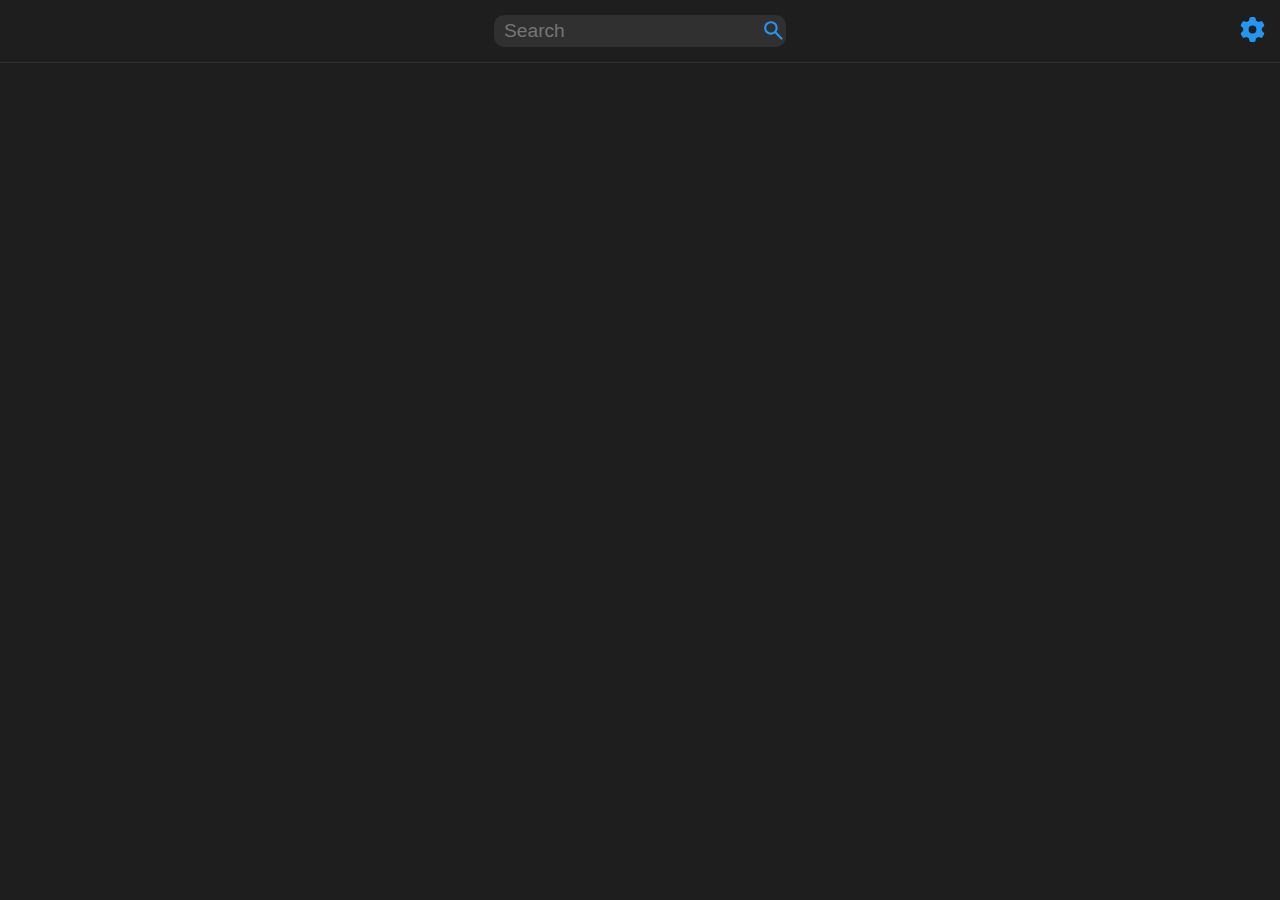
==== extension/page/index.html @ 586acdbd "New file structure" ====
<!DOCTYPE html>
<html>
<head>
    <title>Manga Manager</title>
    <!-- Metadata -->
    <meta charset="utf-8"/>
    <meta name="viewport" content="width=device-width, initial-scale=1"/>
    <meta name="description" content="To manage your manga read."/>
    <meta name="author" content="PonyLucky"/>
    <meta name="language" content="English"/>
    <meta name="generator" content="Visual Studio Code"/>
    <!-- Icons -->
    <link rel="icon" href="../img/icon_96.png"/>
    <!-- CSS -->
    <link rel="stylesheet" href="styles/main.css"/>
    <link rel="stylesheet" href="styles/utils.css"/>
    <link rel="stylesheet" href="styles/buttons.css"/>
    <link rel="stylesheet" href="styles/manga-list.css"/>
    <link rel="stylesheet" href="styles/manga-info.css"/>
    <link rel="stylesheet" href="styles/chapters-list.css"/>
    <link rel="stylesheet" href="styles/settings.css"/>
</head>
<body>
    <div class="buttons">
        <!-- Left -->
        <div>
            <button id="back-button" class="hide b-icon" title="Back">
                <img src="icons/arrow-left.svg" alt="Back"/>
            </button>
        </div>
        <!-- Center -->
        <div>
            <!-- Search bar -->
            <div id="search-bar">
                <input id="search-input" type="text" placeholder="Search"/>
                <button id="search-button" class="b-icon" title="Search">
                    <img src="icons/search.svg" alt="Search"/>
                </button>
            </div>
        </div>
        <!-- Right -->
        <div>
            <button id="settings-button" class="b-icon" title="Settings">
                <img src="icons/gear.svg" alt="Settings"/>
            </button>
        </div>
    </div>
    <div id="manga-list" class="main"></div>
    <div id="manga-info" class="main hide">
        <div class="manga-info-header">
            <img id="manga-info-image" src=""/>
            <div>
                <h1 id="manga-info-title"></h1>
                <h2 id="manga-info-author"></h2>
                <p id="manga-info-status"></p>
                <button id="manga-info-read">Continue</button>
                <span id="manga-info-current"></span>
            </div>
        </div>
        <div class="manga-info-details">
            <h3>Details</h3>
            <div>
                <div class="manga-info-details-genres">
                    <h4>Genres</h4>
                    <div id="manga-info-details-genres"></div>
                </div>
                <div class="manga-info-details-chapters">
                    <h4>Chapters read</h4>
                    <div id="manga-info-details-chapters"></div>
                </div>
                <div class="manga-info-details-last-update">
                    <h4>Last Update</h4>
                    <div id="manga-info-details-last-update"></div>
                </div>
            </div>
        </div>
        <div class="manga-info-description">
            <h3>Description</h3>
            <div id="manga-info-description"></div>
        </div>
    </div>
    <div id="manga-chapters" class="main hide"></div>
    <div id="settings" class="main hide">
        <h3>Settings</h3>
        <div class="hide" data-elmt="manga-list">
            <h4>Theme</h4>
            <section>
                <form id="theme-form">
                </form>
            </section>
            <h4>Data</h4>
            <section>
                <button id="save-list" title="Save your manga list in a file.">
                    <img src="icons/download.svg" alt="Save"/>
                    <span>Save</span>
                </button>
                <button id="upload-list" title="Upload a manga list file.">
                    <img src="icons/upload.svg" alt="Upload"/>
                    <span>Upload</span>
                </button>
                <button id="clear-list" class="red" title="Clear your manga list.">
                    <img src="icons/trash.svg" alt="Clear"/>
                    <span>Clear</span>
                </button>
            </section>
            <h4>Background</h4>
            <section>
                <div title="'NO' to evaluate a manga.">
                    <input type="checkbox" id="auto-add-checkbox"/>
                    <label for="auto-add-checkbox">
                        Add new manga automatically
                    </label>
                </div>
            </section>
        </div>
        <div class="hide" data-elmt="manga-info">
            <section>
                <button id="remove-info" class="red">
                    <img src="icons/trash.svg" alt="Remove"/>
                    <span>Remove</span>
                </button>
            </section>
        </div>
        <div class="hide" data-elmt="manga-chapters">
            <pre>Not yet implemented</pre>
        </div>
    </div>

    <!-- Libraries -->
    <script src="../src/utils.js"></script>

    <!-- Websites -->
    <script src="../src/websites/mangaread.js"></script>
    <script src="../src/websites/mangakik.js"></script>
    <script src="../src/websites/neatmanga.js"></script>
    <script src="../src/websites/manhwatop.js"></script>

    <!-- Scripts -->
    <!-- -- Utilities functions for next scripts -->
    <!-- -- Class to handle chapters list -->
    <script src="scripts/utils.js"></script>
    <script src="scripts/chapters.js"></script>
    <!-- -- Class to handle manga info tab -->
    <script src="scripts/mangaInfo.js"></script>
    <!-- -- Class to handle manga list -->
    <script src="scripts/history.js"></script>
    <!-- Class to handle themes -->
    <script src="scripts/themes.js"></script>
    <!-- -- To handle events -->
    <script src="scripts/events.js"></script>
    <!-- -- Main script -->
    <script src="scripts/main.js"></script>
</body>
</html>
---- extension/page/styles/main.css ----
/* Color Variables for Theming */
:root {
    /* Background colors */
    --bg-color-body: #1e1e1e;
    --bg-color-link: #004edf;
    --scrollbar-track-color: #303030;
    --scrollbar-thumb-color: #424242;
    --settings-section-bottom-bar-color: var(--scrollbar-track-color);
    --manga-info-button-bg-color: var(--button-text-color);
    --manga-info-button-bg-color-hover: var(--button-text-color-hover);
    --manga-info-description-bg-color: #404040;
    --chapters-list-bg-color: var(--manga-info-description-bg-color);
    --chapters-list-item-bg-color-hover: var(--scrollbar-track-color);

    /* Text colors */
    --text-color-body: #fff;
    --button-text-color: #2196f3;
    --button-text-color-hover: #1e88e5;
    --button-text-color-active: #1976d2;
    --red-button-text-color: #f44336;
    --red-button-text-color-hover: #e53935;
    --red-button-text-color-active: #d32f2f;
    --search-bar-input-text-color: var(--text-color-body);

    /* Input styles */
    --search-bar-bg-color: var(--scrollbar-track-color);

    /* Checkbox styles */
    --settings-checkbox-border-color: var(--scrollbar-track-color);
    --settings-checkbox-bg-color: var(--scrollbar-track-color);
    --settings-checkbox-checked-color: var(--text-color-body);
}

* {
    box-sizing: border-box;
    margin: 0;
    padding: 0;
    transition: all 0.2s ease;
}

body {
    font-family: Arial, sans-serif;
    margin: 0;
    padding: 0;
    padding-top: 40px;
    overflow-y: scroll;
    background-color: var(--bg-color-body);
    color: var(--text-color-body);

    /* Var size */
    --size-width: 100vw;
    --size-height: 100vh;

    /* Size */
    width: var(--size-width);
    height: var(--size-height);
}

.main {
    width: 100%;
    overflow-y: scroll;
    scrollbar-width: thin;
    scrollbar-color: var(--scrollbar-thumb-color) var(--scrollbar-track-color);
    padding: 20px;
    margin-top: 25px;
}
---- extension/page/styles/utils.css ----
.hide {
    display: none !important;
}

.flex {
    display: flex;
    justify-content: center;
    align-items: center;
    gap: 10px;
}

.invisible {
    visibility: hidden;
}
---- extension/page/styles/buttons.css ----
div.buttons {
    position: fixed;
    top: 0;
    left: 0;
    right: 0;

    display: flex;
    justify-content: space-between;
    align-items: center;

    padding: 15px;
    border-bottom: 1px solid var(--scrollbar-track-color);
    background-color: inherit;
    z-index: 100;
}

div.buttons > div {
    min-width: 25px;
}

button {
    background-color: transparent;
    border: none;
    cursor: pointer;
    outline: none;
    color: var(--button-text-color);
}

button img {
    width: 25px;
    height: 25px;
    /* https://codepen.io/sosuke/pen/Pjoqqp */
    filter: invert(43%) sepia(80%) saturate(1457%) hue-rotate(185deg) brightness(99%) contrast(92%);
}

button:hover {
    color: var(--button-text-color-hover);
}

button:hover img {
    /* #1e88e5 */
    filter: invert(35%) sepia(89%) saturate(976%) hue-rotate(181deg) brightness(103%) contrast(90%);
}

button:active {
    color: var(--button-text-color-active);
}

button:active img {
    /* #1976d2 */
    filter: invert(34%) sepia(90%) saturate(1036%) hue-rotate(185deg) brightness(93%) contrast(95%);
}

button.red {
    color: var(--red-button-text-color);
}

button.red img {
    /* #f44336 */
    filter: invert(48%) sepia(36%) saturate(6382%) hue-rotate(335deg) brightness(92%) contrast(109%);
}

button.red:hover {
    color: var(--red-button-text-color-hover);
}

button.red:hover img {
    /* #e53935 */
    filter: invert(22%) sepia(73%) saturate(3000%) hue-rotate(350deg) brightness(96%) contrast(101%);
}

button.red:active {
    color: var(--red-button-text-color-active);
}

button.red:active img {
    /* #d32f2f */
    filter: invert(22%) sepia(73%) saturate(2459%) hue-rotate(350deg) brightness(96%) contrast(101%);
}

.b-icon {
    padding-top: 1.75px;
}

/* Searchbar */

div.buttons div#search-bar {
    margin: 0 15px;
    flex-grow: 1;

    display: flex;
    justify-content: center;
    align-items: center;

    border-radius: 10px;
    background-color: var(--search-bar-bg-color);
}

div.buttons div#search-bar input {
    width: 100%;
    height: 100%;
    padding: 5px 10px;
    border: none;
    border-radius: 10px;
    background-color: transparent;
    color: var(--search-bar-input-text-color);
    font-size: 1.2em;
    font-family: 'Roboto', sans-serif;
}

div.buttons div#search-bar input:focus {
    outline: none;
}
---- extension/page/styles/manga-list.css ----
#manga-list {
    display: flex;
    flex-direction: row;
    flex-wrap: wrap;
    justify-content: center;
    gap: 0 20px;
}

#manga-list .manga-item {
    display: flex;
    flex-direction: column;
    align-items: center;
    cursor: pointer;
    width: 200px;
    height: 300px;
}

#manga-list .manga-item:hover {
    transform: scale(1.05);
}

#manga-list .manga-item img {
    width: 100%;
    height: 100%;
    object-fit: cover;
    border-radius: 5px;
}

#manga-list .manga-item p {
    margin-top: 5px;
    font-size: 14px;
    font-weight: 500;
    text-align: center;
}

#manga-list .manga-item span {
    position: relative;
    top: -270px;
    left: 80px;
    font-size: 12px;
    font-weight: 500;
    color: var(--text-color-body);
    background-color: var(--bg-color-link);
    padding: 5px;
    border-radius: 10px;
    text-align: right;
}
---- extension/page/styles/manga-info.css ----
#manga-info {
    display: flex;
    flex-direction: column;
    gap: 50px;
    padding: 20px;
}

#manga-info .manga-info-header {
    display: flex;
    flex-direction: row;
    align-items: center;
    justify-content: center;
    gap: 20px;
}

#manga-info .manga-info-header img {
    width: 200px;
    height: 300px;
    object-fit: cover;
    border-radius: 5px;
}

#manga-info .manga-info-header h1 {
    font-size: 24px;
    font-weight: 700;
}

#manga-info .manga-info-header h2 {
    font-size: 18px;
    font-weight: 500;
    color: var(--text-color-body);
    margin-top: 5px;
}

#manga-info .manga-info-header p {
    font-size: 14px;
    font-weight: 500;
    margin-top: 10px;
}

#manga-info .manga-info-header button {
    background-color: var(--manga-info-button-bg-color);
    border-radius: 30px;
    padding: 15px;
    color: var(--text-color-body);
    margin-top: 20px;
}

#manga-info .manga-info-header button:hover {
    background-color: var(--manga-info-button-bg-color-hover);
}

#manga-info .manga-info-header span {
    font-size: 12px;
    font-weight: 500;
    color: var(--text-color-body);
    margin-left: 10px;
}

#manga-info .manga-info-header span::before {
    content: "\2022";
    margin-right: 10px;
}

#manga-info .manga-info-details h3 {
    font-size: 18px;
    font-weight: 700;
}

#manga-info .manga-info-details > div {
    background-color: var(--manga-info-description-bg-color);
    border-radius: 10px;
    margin-top: 10px;
}

#manga-info .manga-info-details > div > div {
    display: flex;
    flex-direction: row;
    align-items: center;
    justify-content: space-between;
    padding: 15px;
    border-bottom: 2px solid var(--bg-color-body);
}

#manga-info .manga-info-details > div > div:first-child {
    border-radius: 10px 10px 0 0;
}

#manga-info .manga-info-details > div > div:last-child {
    border-bottom: none;
    border-radius: 0 0 10px 10px;
}

#manga-info .manga-info-details-genres > div {
    max-width: 55%;
    text-align: right;
    overflow-y: hidden;
}

#manga-info .manga-info-details-chapters {
    cursor: pointer;
}

#manga-info .manga-info-details-chapters:hover {
    background-color: var(--scrollbar-track-color);
}

#manga-info .manga-info-description > div {
    margin-top: 10px;
    font-size: 14px;
    font-weight: 500;
    text-align: justify;
}

@media screen and (min-width: 768px) {
    #manga-info .manga-info-header img {
        width: 300px;
        height: 450px;
    }

    #manga-info .manga-info-header h1 {
        font-size: 36px;
    }

    #manga-info .manga-info-header h2 {
        font-size: 24px;
    }

    #manga-info .manga-info-header p {
        font-size: 18px;
        margin-top: 20px;
    }

    #manga-info .manga-info-header button {
        padding: 20px;
    }

    #manga-info .manga-info-header span {
        font-size: 16px;
    }

    #manga-info .manga-info-details > div {
        margin-top: 20px;
    }

    #manga-info .manga-info-details > div > div {
        padding: 20px;
    }

    #manga-info .manga-info-description > div {
        font-size: 16px;
        margin-top: 20px;
    }
}
---- extension/page/styles/chapters-list.css ----
#manga-chapters h2 {
    font-size: 24px;
    margin-bottom: 10px;
    text-align: center;
    color: var(--text-color-body);
}

#manga-chapters ul {
    list-style: none;
    padding: 0;
    margin: 0;

    /* Background color */
    background-color: var(--chapters-list-bg-color);
    border-radius: 5px;
    box-shadow: 0 2px 5px rgba(0, 0, 0, 0.1);
    color: var(--text-color-body);
}

#manga-chapters li {
    font-size: 18px;
    padding: 15px;
    /* Bottom border */
    border-bottom: 2px solid var(--bg-color-body);
}

#manga-chapters li:hover {
    background-color: var(--chapters-list-item-bg-color-hover);
    cursor: pointer;
}

#manga-chapters li:last-child {
    border-bottom: none;
}

#manga-chapters button {
    margin-top: 20px;
}
---- extension/page/styles/settings.css ----
#settings h3 {
    font-size: 1.5em;
    margin: 0.5em 0;
    text-align: center;
}

#settings h4 {
    font-size: 1.2em;
    margin: 0.5em 0;
}

#settings section > * {
    display: block;
    margin: 0.5em 0.5em;
    padding: 0.5em;
    font-size: 1em;
    width: 100%;
    /* Bottom bar */
    border-bottom: 1px solid var(--settings-section-bottom-bar-color);
    /* Not selectable */
    user-select: none;
    /* Flex */
    display: flex;
    justify-content: center;
    align-items: center;
    gap: 0.5em;
}

/* If setting is checkbox */
#settings section > * > input[type="checkbox"] {
    margin: 0;
    padding: 0;
    opacity: 0;
    position: absolute;
}

#settings section > * > input[type="checkbox"] + label {
    display: flex;
    cursor: pointer;
    gap: 0.5em;
}

#settings section > * > input[type="checkbox"] + label::before {
    content: "";
    display: block;
    width: 1em;
    height: 1em;
    border: 1px solid var(--settings-checkbox-border-color);
    border-radius: 0.2em;
    background-color: var(--settings-checkbox-bg-color);
    transition: background-color 0.2s ease-in-out;
}

#settings section > * > input[type="checkbox"]:checked + label::before {
    background-color: var(--settings-checkbox-checked-color);
    /* Checkmark */
    background-image: url("data:image/svg+xml,%3Csvg xmlns='http://www.w3.org/2000/svg' viewBox='0 0 24 24'%3E%3Cpath fill='%23000' d='M9 16.17L4.83 12l-1.42 1.41L9 19 21 7l-1.41-1.41z'/%3E%3C/svg%3E");
    background-repeat: no-repeat;
    background-position: center;
    background-size: 1em;
}

#settings section > *:last-child {
    border-bottom: none;
}

/* pre, means not yet implemented */
#settings pre {
    display: block;
    font-size: 2em;
    width: 100%;
    /* Flex */
    display: flex;
    justify-content: center;
    align-items: center;
}

/* Width greater than 600px */
@media (min-width: 600px) {
    #settings > div {
        width: 600px;
        margin: 0 auto;
    }
}
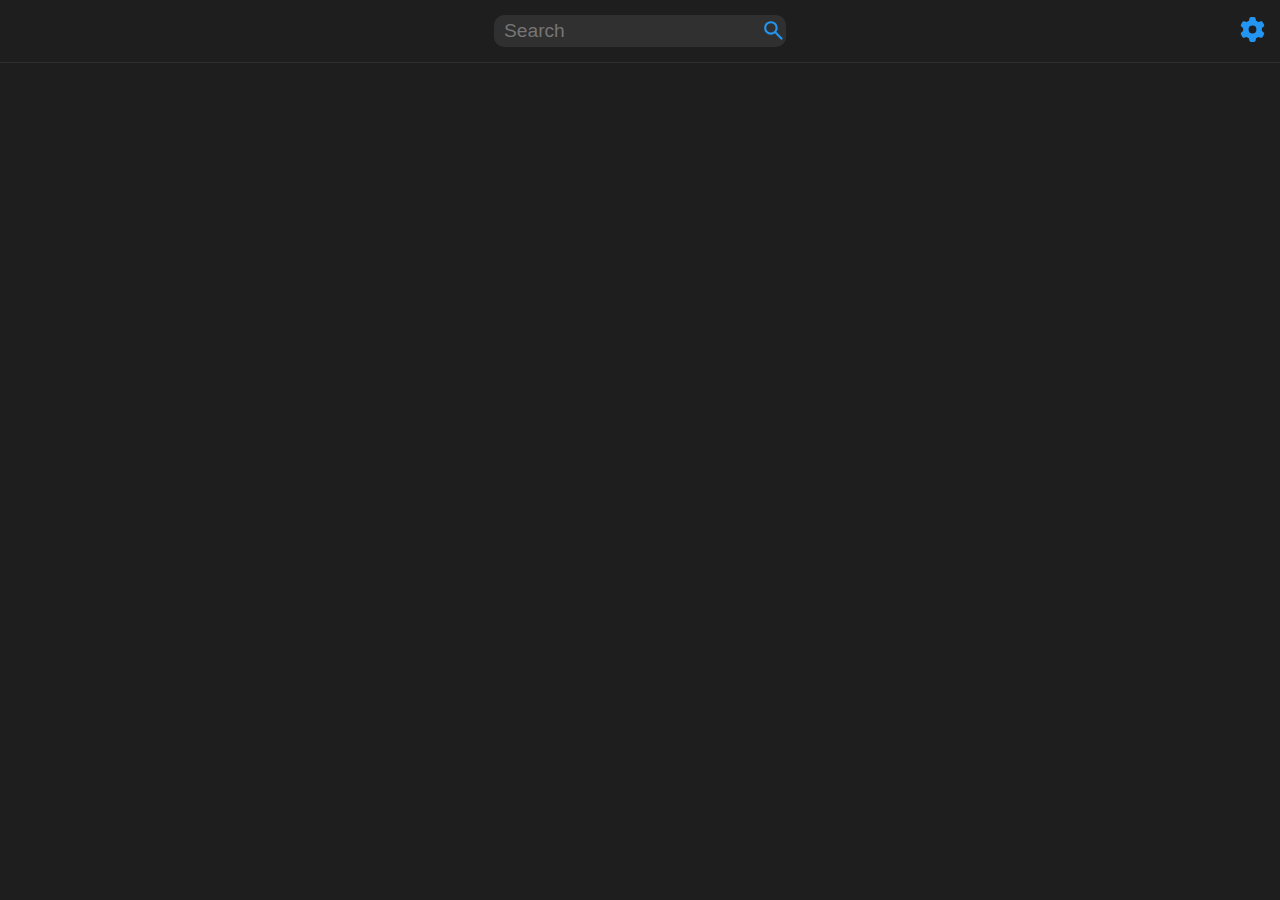
==== commit de4a3b5d: "good practice" ====
--- a/extension/page/index.html
+++ b/extension/page/index.html
@@ -1,5 +1,5 @@
 <!DOCTYPE html>
-<html>
+<html lang="en">
 <head>
     <title>Manga Manager</title>
     <!-- Metadata -->
@@ -32,6 +32,7 @@
         <div>
             <!-- Search bar -->
             <div id="search-bar">
+                <label for="search-input" style="display: none;">Search</label>
                 <input id="search-input" type="text" placeholder="Search"/>
                 <button id="search-button" class="b-icon" title="Search">
                     <img src="icons/search.svg" alt="Search"/>
@@ -48,7 +49,7 @@
     <div id="manga-list" class="main"></div>
     <div id="manga-info" class="main hide">
         <div class="manga-info-header">
-            <img id="manga-info-image" src=""/>
+            <img id="manga-info-image" src="" alt="Poster"/>
             <div>
                 <h1 id="manga-info-title"></h1>
                 <h2 id="manga-info-author"></h2>
--- a/extension/page/styles/settings.css
+++ b/extension/page/styles/settings.css
@@ -10,7 +10,6 @@
 }
 
 #settings section > * {
-    display: block;
     margin: 0.5em 0.5em;
     padding: 0.5em;
     font-size: 1em;
@@ -66,7 +65,6 @@
 
 /* pre, means not yet implemented */
 #settings pre {
-    display: block;
     font-size: 2em;
     width: 100%;
     /* Flex */
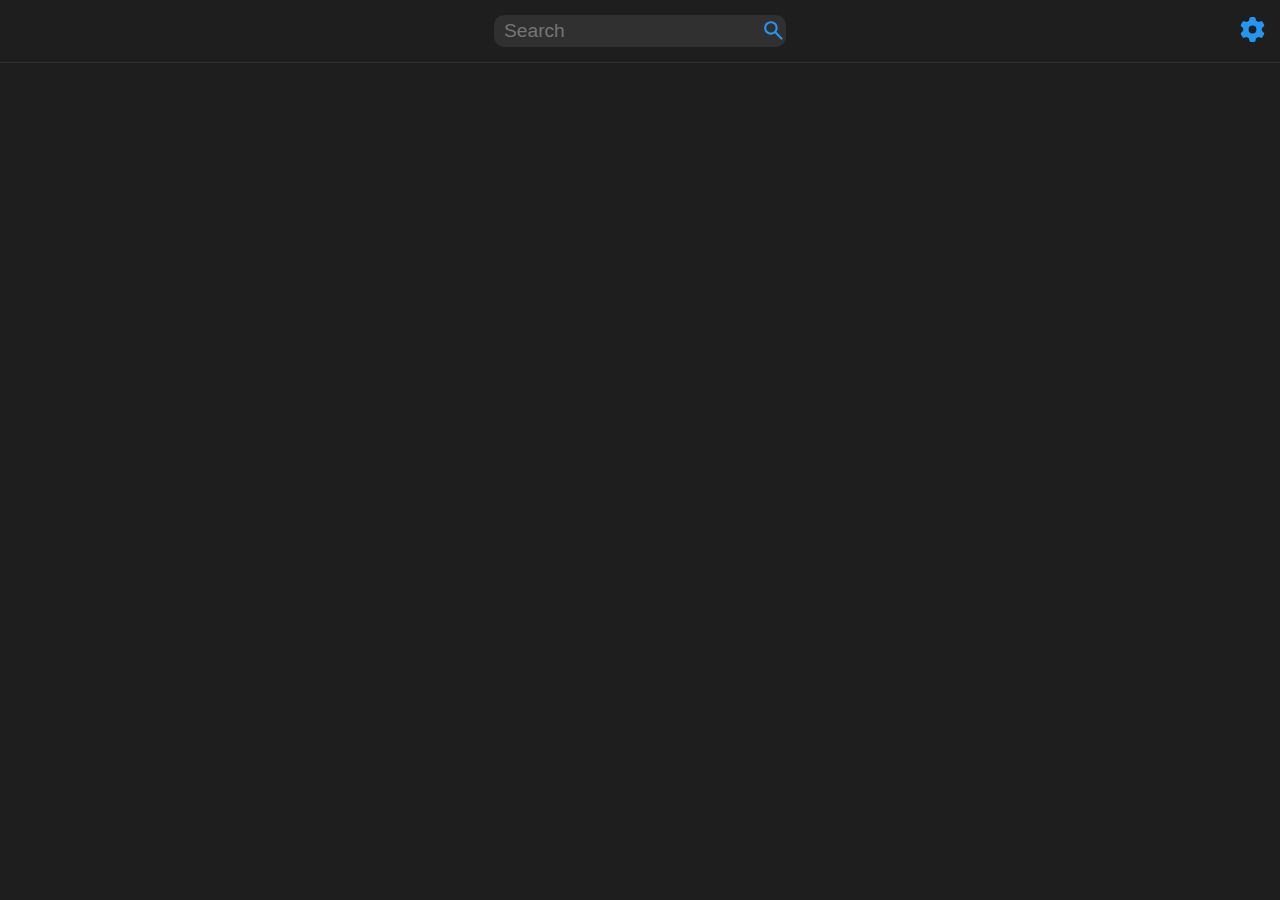
==== commit 1fc83953: "Closes #32" ====
--- a/extension/page/index.html
+++ b/extension/page/index.html
@@ -21,6 +21,7 @@
     <link rel="stylesheet" href="styles/settings.css"/>
 </head>
 <body>
+    <!-- Top bar -->
     <div class="buttons">
         <!-- Left -->
         <div>
@@ -46,8 +47,13 @@
             </button>
         </div>
     </div>
+
+    <!-- Manga list -->
     <div id="manga-list" class="main"></div>
+
+    <!-- Manga Info -->
     <div id="manga-info" class="main hide">
+        <!-- Header - Left -->
         <div class="manga-info-header">
             <img id="manga-info-image" src="" alt="Poster"/>
             <div>
@@ -58,6 +64,7 @@
                 <span id="manga-info-current"></span>
             </div>
         </div>
+        <!-- Details - Right -->
         <div class="manga-info-details">
             <h3>Details</h3>
             <div>
@@ -75,20 +82,28 @@
                 </div>
             </div>
         </div>
+        <!-- Description -->
         <div class="manga-info-description">
             <h3>Description</h3>
             <div id="manga-info-description"></div>
         </div>
     </div>
+
+    <!-- Chapters list -->
     <div id="manga-chapters" class="main hide"></div>
+
+    <!-- Settings -->
     <div id="settings" class="main hide">
+        <!-- Main settings -->
         <h3>Settings</h3>
         <div class="hide" data-elmt="manga-list">
+            <!-- Theme -->
             <h4>Theme</h4>
             <section>
                 <form id="theme-form">
                 </form>
             </section>
+            <!-- Data -->
             <h4>Data</h4>
             <section>
                 <button id="save-list" title="Save your manga list in a file.">
@@ -104,6 +119,7 @@
                     <span>Clear</span>
                 </button>
             </section>
+            <!-- Background -->
             <h4>Background</h4>
             <section>
                 <div title="'NO' to evaluate a manga.">
@@ -113,7 +129,19 @@
                     </label>
                 </div>
             </section>
+            <!-- Sync -->
+            <h4>Sync</h4>
+            <section>
+                <div class="sync">
+                    <label for="sync-input">Sync manga list and chapters with a server.</label>
+                    <input type="text" id="sync-input" placeholder="URL"/>
+                    <button id="sync-test" title="Test the connection."><span>TEST/SAVE</span></button>
+                    <button id="sync-remove" title="Remove the connection."><span>REMOVE</span></button>
+                </div>
+                <div id="sync-result">...</div>
+            </section>
         </div>
+        <!-- Manga settings -->
         <div class="hide" data-elmt="manga-info">
             <section>
                 <button id="remove-info" class="red">
@@ -122,6 +150,7 @@
                 </button>
             </section>
         </div>
+        <!-- Chapters settings -->
         <div class="hide" data-elmt="manga-chapters">
             <pre>Not yet implemented</pre>
         </div>
@@ -140,6 +169,9 @@
     <!-- -- Utilities functions for next scripts -->
     <!-- -- Class to handle chapters list -->
     <script src="scripts/utils.js"></script>
+    <!-- -- Class to handle sync -->
+    <script src="scripts/sync.js"></script>
+    <!-- -- Class to handle chapters list -->
     <script src="scripts/chapters.js"></script>
     <!-- -- Class to handle manga info tab -->
     <script src="scripts/mangaInfo.js"></script>
--- a/extension/page/styles/settings.css
+++ b/extension/page/styles/settings.css
@@ -80,3 +80,96 @@
         margin: 0 auto;
     }
 }
+
+/* Theme selection */
+#settings #theme-form {
+    box-sizing: border-box;
+    height: 64px;
+    display: flex;
+    justify-content: center;
+    align-items: center;
+    flex-flow: row wrap;
+}
+
+#settings #theme-form > input {
+    appearance: none;
+    background-color: #ffffff;
+    width: 16px;
+    height: 16px;
+    border: 1px solid #cccfdb;
+    margin: 0;
+    border-radius: 50%;
+    display: grid;
+    align-items: center;
+    justify-content: center;
+    transition: all 0.3s ease;
+}
+
+#settings #theme-form > input::before {
+    content: "";
+    width: 6px;
+    height: 6px;
+    border-radius: 50%;
+    transform: scale(0);
+    transition: 0.3s transform ease-in-out;
+    box-shadow: inset 6px 6px #ffffff;
+}
+
+#settings #theme-form > input:checked {
+    background: #0077ff;
+    border-color: #0077ff;
+}
+
+#settings #theme-form > input:checked::before {
+    transform: scale(1);
+}
+
+#settings #theme-form > label {
+    cursor: pointer;
+    padding: 6px 8px;
+}
+
+#settings #theme-form > label:not(:last-child) {
+    margin-right: 6px;
+}
+
+/* Sync */
+#settings .sync {
+    display: flex;
+    flex-wrap: wrap;
+}
+
+#settings .sync > label {
+    text-align: center;
+    flex: 1 1 100%;
+}
+
+#settings .sync > input {
+    color: var(--search-bar-input-text-color);
+    border: none;
+    outline: none;
+}
+
+#settings .sync > button {
+    margin-left: -0.6em;
+    font-weight: bold;
+    border-left: 1px solid var(--scrollbar-thumb-color);
+}
+
+#settings .sync > input, #settings .sync > button {
+    background-color: var(--search-bar-bg-color);
+    font-size: large;
+    padding: 8px;
+}
+
+#settings .sync > #sync-remove {
+    color: var(--red-button-text-color);
+}
+
+#settings .sync > #sync-remove:hover {
+    color: var(--red-button-text-color-hover);
+}
+
+#settings .sync > #sync-remove:active {
+    color: var(--red-button-text-color-active);
+}
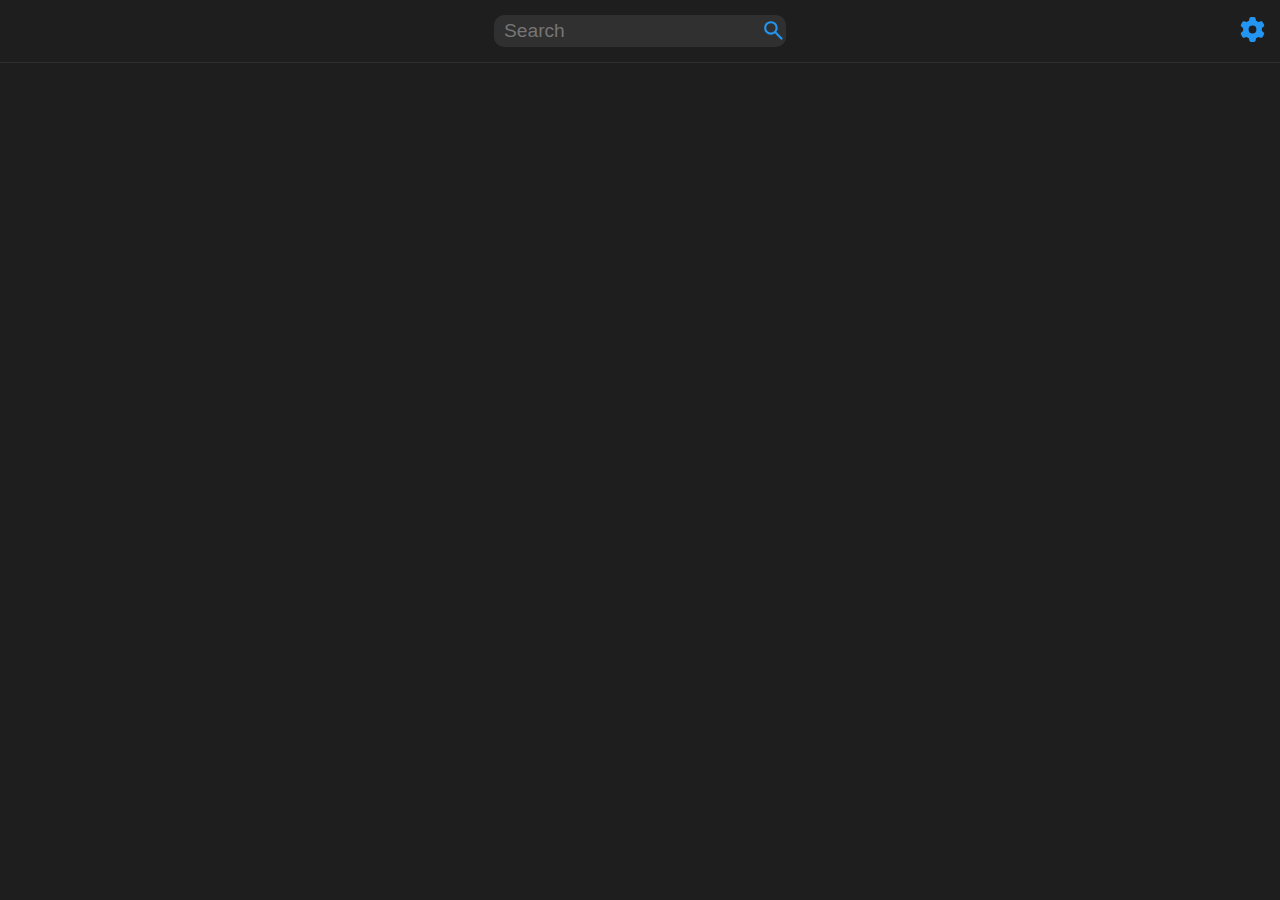
==== commit bf0a02ad: "Closes #29" ====
--- a/extension/page/index.html
+++ b/extension/page/index.html
@@ -135,7 +135,7 @@
                 <div class="sync">
                     <label for="sync-input">Sync manga list and chapters with a server.</label>
                     <input type="text" id="sync-input" placeholder="URL"/>
-                    <button id="sync-test" title="Test the connection."><span>TEST/SAVE</span></button>
+                    <button id="sync-test" title="Test the connection."><span>TEST</span></button>
                     <button id="sync-remove" title="Remove the connection."><span>REMOVE</span></button>
                 </div>
                 <div id="sync-result">...</div>
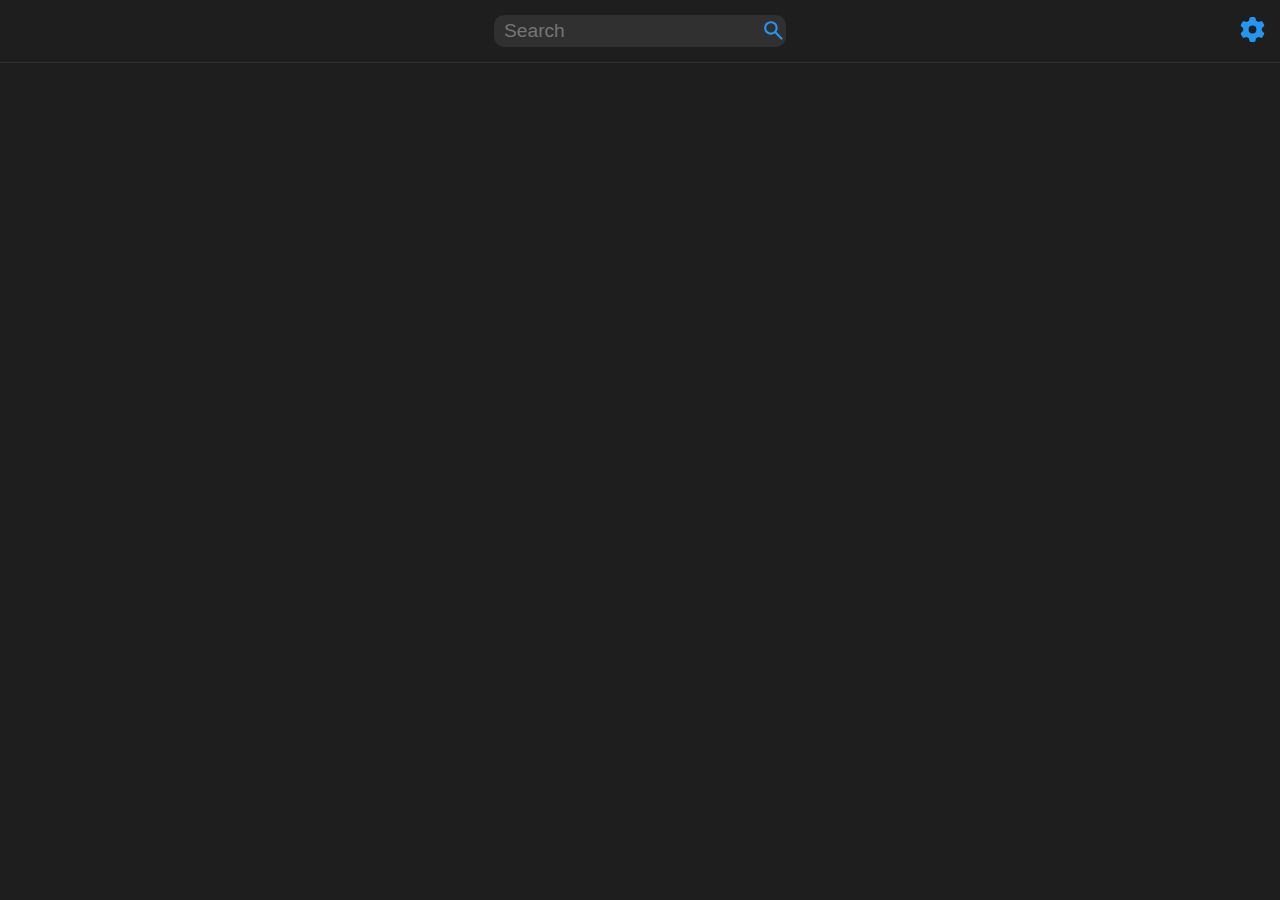
==== commit 910d6517: "Feat: manga home page link" ====
--- a/extension/page/index.html
+++ b/extension/page/index.html
@@ -60,6 +60,7 @@
                 <h1 id="manga-info-title"></h1>
                 <h2 id="manga-info-author"></h2>
                 <p id="manga-info-status"></p>
+                <p><a id="manga-info-homepage" href="">Manga page</a></p>
                 <button id="manga-info-read">Continue</button>
                 <span id="manga-info-current"></span>
             </div>
@@ -116,7 +117,7 @@
                 </button>
                 <button id="clear-list" class="red" title="Clear your manga list.">
                     <img src="icons/trash.svg" alt="Clear"/>
-                    <span>Clear</span>
+                    <span>Clear (double click)</span>
                 </button>
             </section>
             <!-- Background -->
@@ -146,7 +147,7 @@
             <section>
                 <button id="remove-info" class="red">
                     <img src="icons/trash.svg" alt="Remove"/>
-                    <span>Remove</span>
+                    <span>Remove (double click)</span>
                 </button>
             </section>
         </div>
--- a/extension/page/styles/manga-info.css
+++ b/extension/page/styles/manga-info.css
@@ -36,6 +36,17 @@
     font-size: 14px;
     font-weight: 500;
     margin-top: 10px;
+}
+
+#manga-info .manga-info-header a {
+    color: var(--button-text-color);
+    text-decoration: none;
+    padding-left: 0.5em;
+    border-left: 2px solid;
+}
+
+#manga-info .manga-info-header a:hover {
+    color: var(--button-text-color-hover);
 }
 
 #manga-info .manga-info-header button {
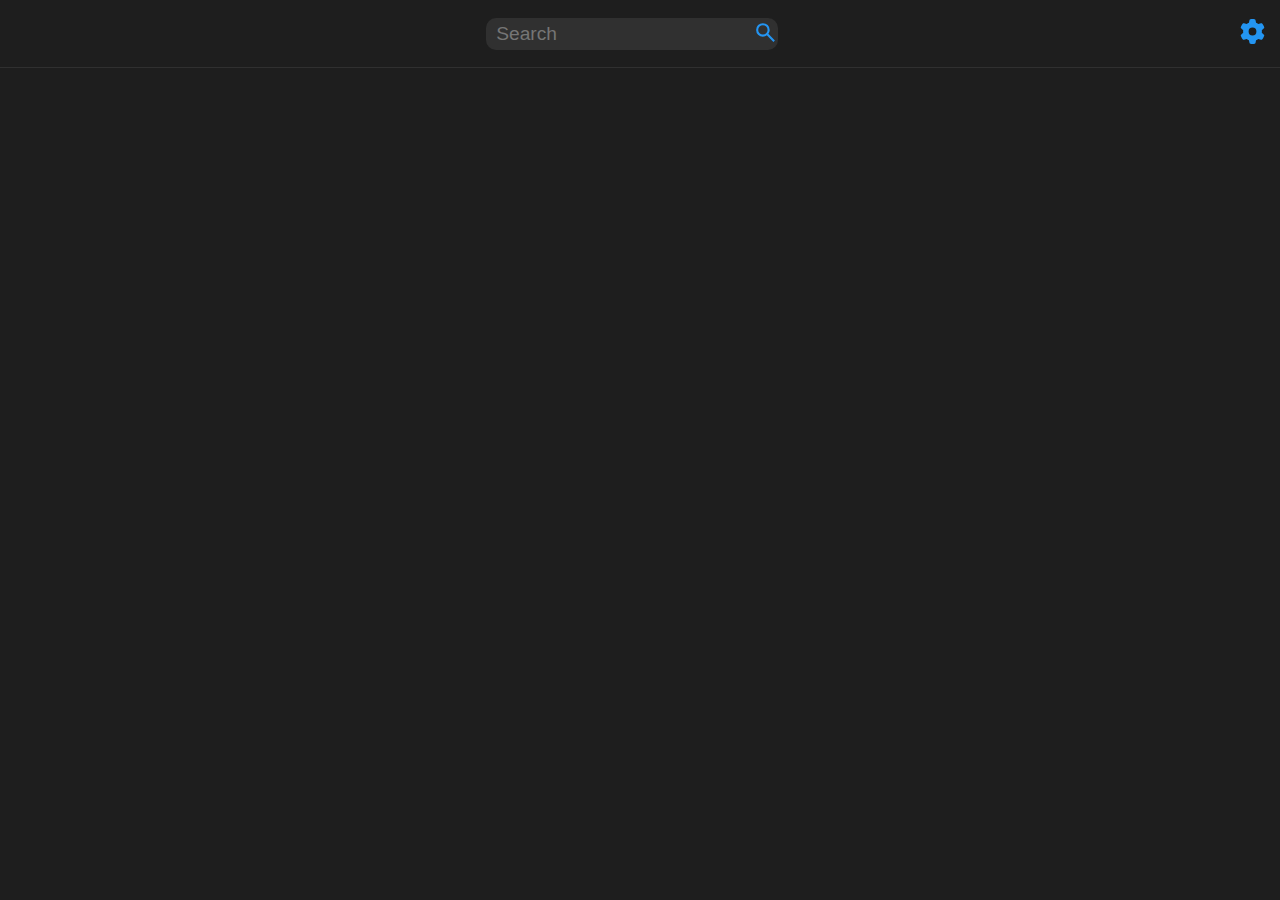
==== commit 52cd23e5: "add visual bullet to know if synced on top bar" ====
--- a/extension/page/index.html
+++ b/extension/page/index.html
@@ -42,6 +42,7 @@
         </div>
         <!-- Right -->
         <div>
+            <span id="sync-status" title="Synced!">•</span>
             <button id="settings-button" class="b-icon" title="Settings">
                 <img src="icons/gear.svg" alt="Settings"/>
             </button>
--- a/extension/page/styles/buttons.css
+++ b/extension/page/styles/buttons.css
@@ -111,3 +111,12 @@
 div.buttons div#search-bar input:focus {
     outline: none;
 }
+
+#sync-status {
+    font-size: 32px;
+    color: greenyellow;
+    position: relative;
+    right: 10px;
+    bottom: 1px;
+    opacity: 0;
+}
